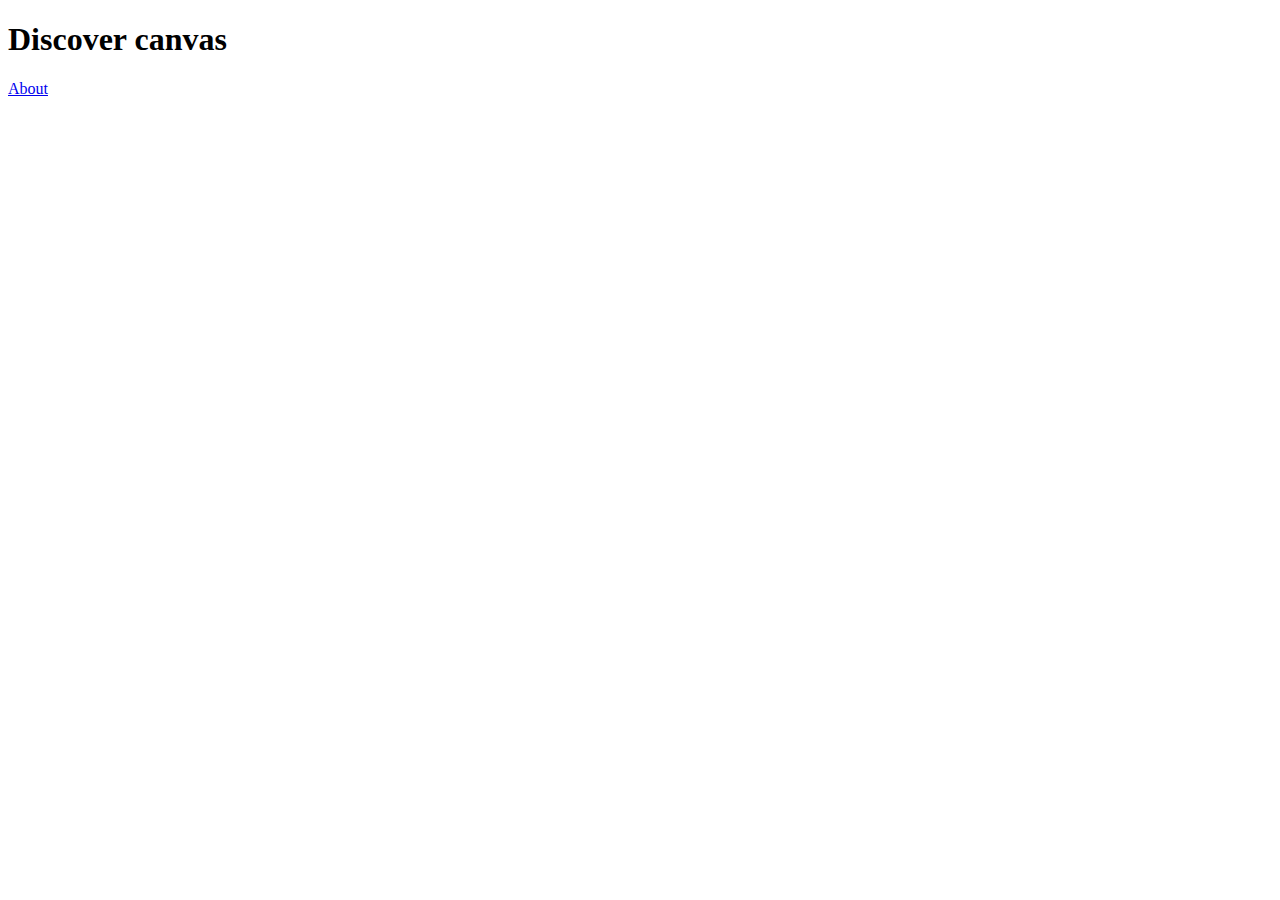
==== index.html @ c867be0d "🎉 first commit" ====
<!DOCTYPE html>
<html>

<head>
  <meta charset="UTF-8">
  <meta name="viewport" content="width=device-width, initial-scale=1">
  <title>Discover canvas</title>
</head>

<body>
  <h1>Discover canvas</h1>
  <a href="/about.html">About</a>
</body>

</html>
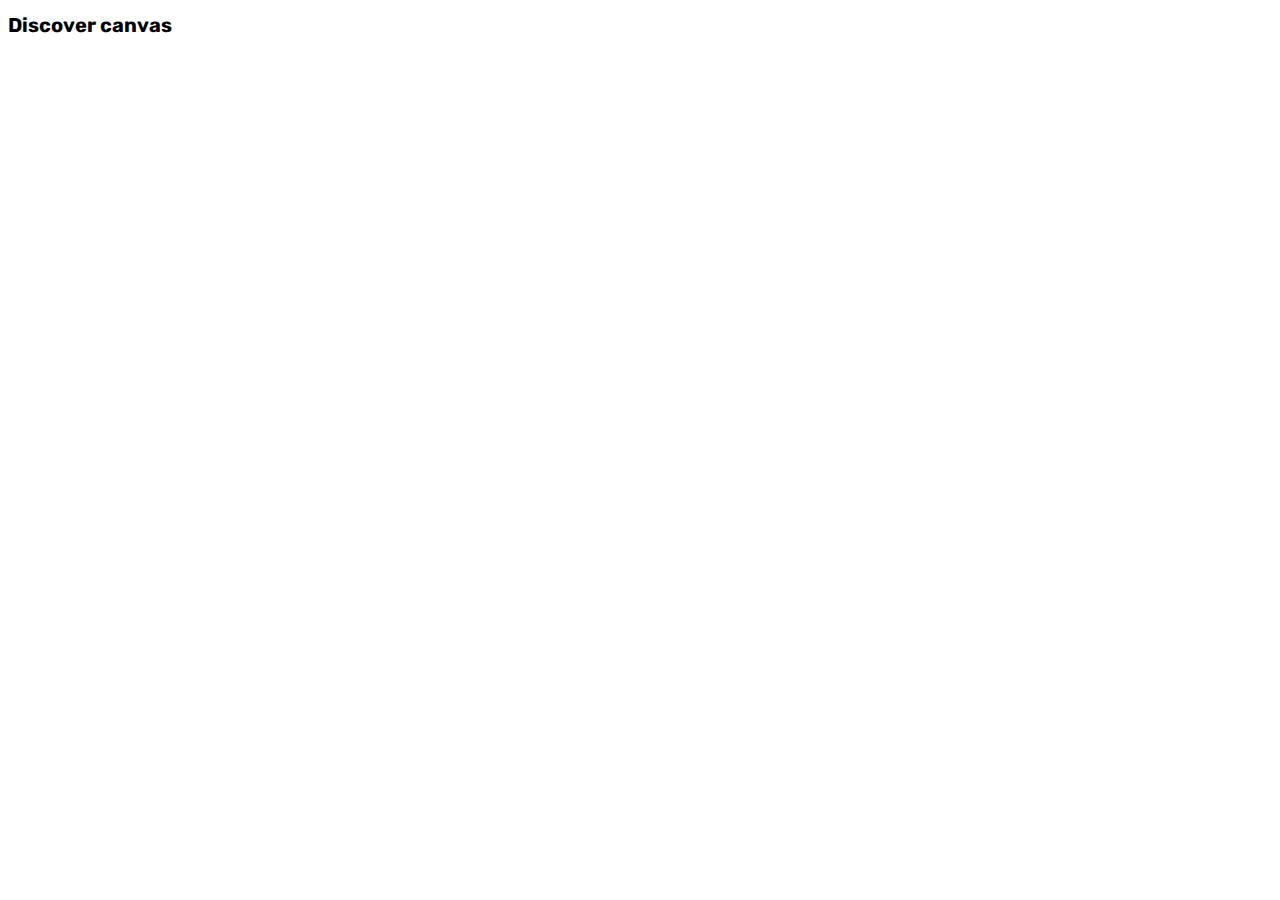
==== commit cff0c44d: "🏗️ initialize the structure of project" ====
--- a/index.html
+++ b/index.html
@@ -5,11 +5,16 @@
   <meta charset="UTF-8">
   <meta name="viewport" content="width=device-width, initial-scale=1">
   <title>Discover canvas</title>
+  <link rel="preconnect" href="https://fonts.googleapis.com">
+  <link rel="preconnect" href="https://fonts.gstatic.com" crossorigin>
+  <link href="https://fonts.googleapis.com/css2?family=Rubik:wght@400;700&display=swap" rel="stylesheet">
+  <link href="./style.css" rel="stylesheet" />
 </head>
 
 <body>
-  <h1>Discover canvas</h1>
-  <a href="/about.html">About</a>
+  <main>
+    <h1>Discover canvas</h1>
+  </main>
 </body>
 
 </html>--- a/style.css
+++ b/style.css
@@ -0,0 +1,3 @@
+body {
+  font: 400 62.5% 'Rubik', Arial, sans-serif;
+}
